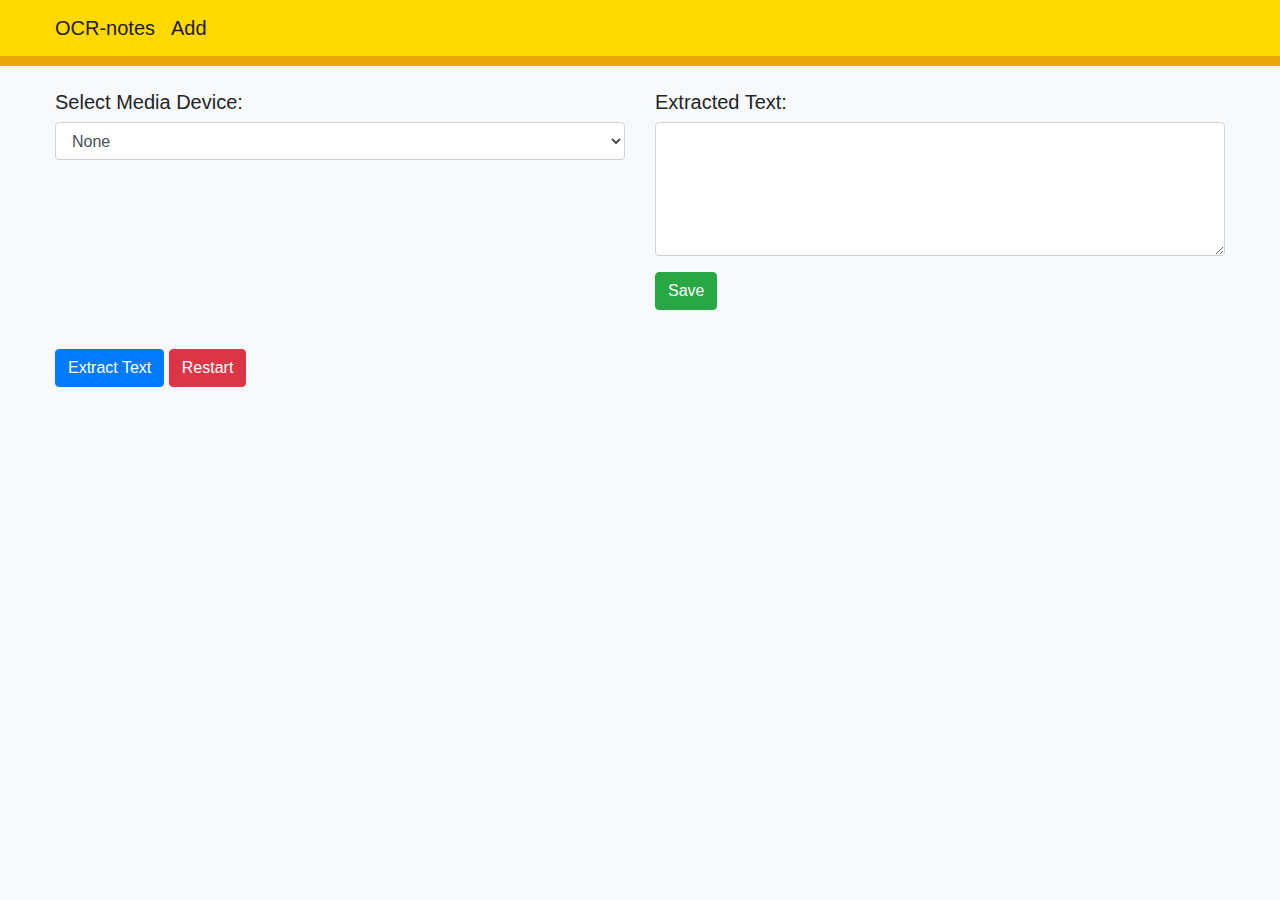
==== pages/AddNote.html @ 58ffbbdb "First commit" ====
<!DOCTYPE html>
<html lang="en">
<head>
    <meta charset="UTF-8">
    <meta name="viewport" content="width=device-width, initial-scale=1.0">
    <title>OCR-notes</title>

    <!--Google Icon Font importeren-->
    <link href="https://fonts.googleapis.com/icon?family=Material+Icons" rel="stylesheet">

    <!-- Bootstrap CSS -->
    <link rel="stylesheet" href="../styles/bootstrap-4.5.2.min.css ">
    <!-- Custom CSS -->
    <link rel="stylesheet" href="../styles/mystyle.css">
</head>
<body class="bg-light">
    <nav class="navbar navbar-light bg-light">
        <div class="container">
            <a class="navbar-brand" href="/index.html">OCR-notes</a>
            <div class="navbar-nav mr-auto">
                <a class="navbar-brand" href="/pages/AddNote.html">Add</a>
            </div>
        </div>
    </nav>
    <div class="container mt-3">
        <div class="row">
            <div class="col-md-6">
                <div class="form-group">
                    <h5 class="mt-2" for="selectMediaDevice">Select Media Device:</h5>
                    <select id="selectMediaDevice" class="form-control">
                      <!-- Options go here -->
                    </select>
                </div>
                <video id="videoElement" class="embed-responsive-item"></video>
                <div id="photoElement" class="hidden"></div>
                <button id="btnExtract" class="btn btn-primary mt-3">Extract Text</button>
                <button id="btnRestart" class="btn btn-danger mt-3">Restart</button>
            </div>
            <div class="col-md-6">
                <div class="form-group">
                    <h5 class="mt-2">Extracted Text:</h5>
                    <textarea id="textareaOCR" class="form-control hidden" rows="5"></textarea>
                    <button id="btnSave" class="btn btn-success mt-3">Save</button>
                </div>
            </div>
        </div>
    </div>
    
    
    

    <!-- Bootstrap JS -->
    <script src="../scripts/jquery-3.5.1.min.js"></script>
    <script src="../scripts/popper-1.16.0.min.js"></script>
    <script src="../scripts/bootstrap-4.5.2.min.js"></script>

    <!-- Custom Script -->
    <script src="../scripts/myscript.js"></script>
    <!-- <script src='https://unpkg.com/tesseract.js@v2.1.0/dist/tesseract.min.js'></script> -->
    <script src="../scripts/tesseract-2.1.0.min.js"></script>
    <!-- <script src="https://unpkg.com/idb@4.0.3/build/iife/index-min.js"></script> -->
    <script src="../scripts/index-4.0.3-min.js"></script>

</body>
</html>
---- styles/mystyle.css ----
:root {
    --primary: #ffd900;
    --secondary: #eba80c; 
    --accent: #4CAF50;
    --background: #F5F5F5; 
    --text: #333333; 
    --neutral: #FFFFFF;
}

.container {
    max-width: 1200px;
}

/* .container-body {
    margin-top: 20px;
} */

.navbar {
    background-color: var(--primary) !important;
    border-bottom: 10px solid var(--secondary);
}

.navbar-brand,
.nav-link {
    color: var(--text);
}

select, video{
    /* padding: 5px; */
    width: 100%;
    box-sizing: border-box;
}

fieldset{
    margin: 0px;
    margin-bottom: 20px;
}

#textareaOCR {
    height: calc(100% - 110px); /* Adjusted height */
}
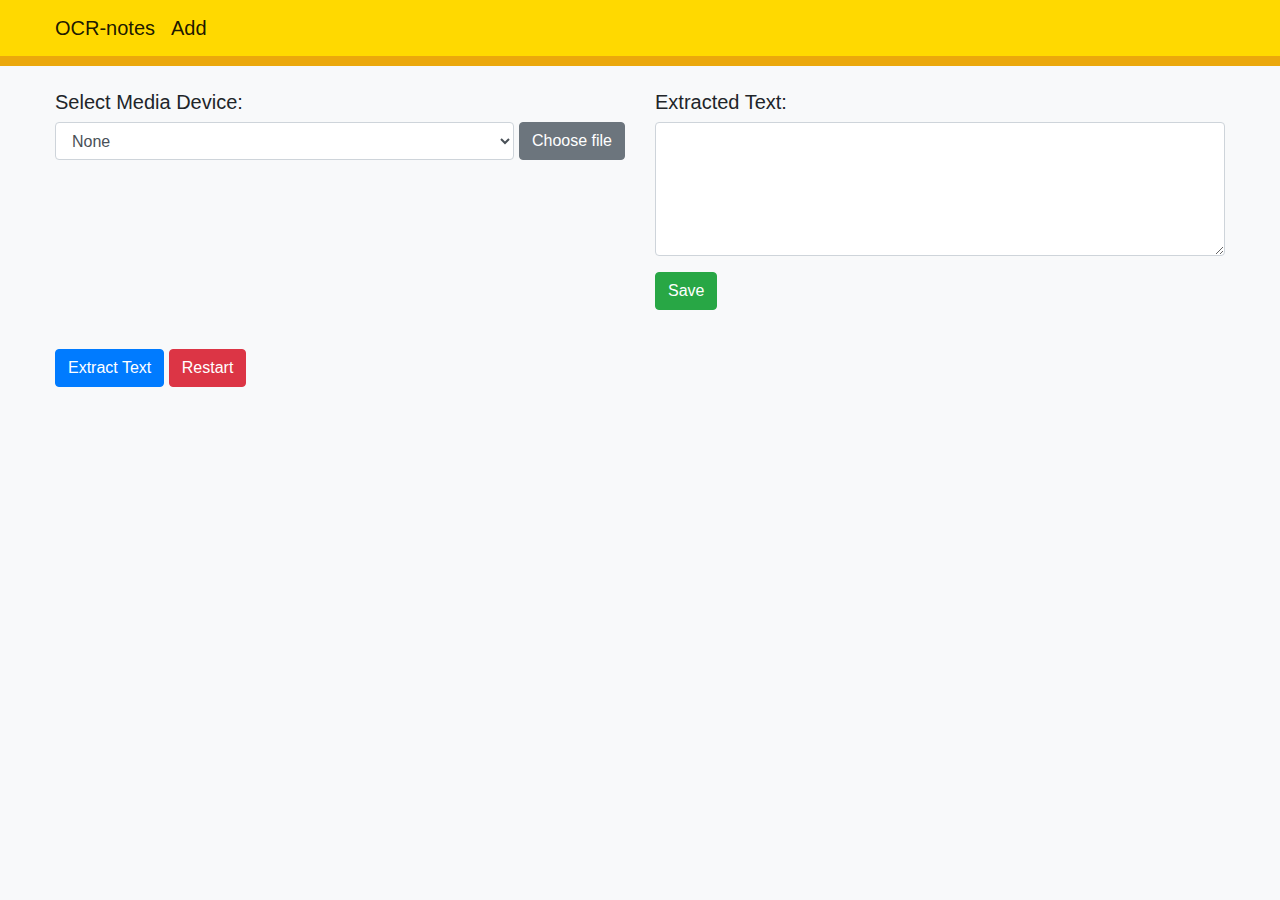
==== commit 4d5c9423: "Add file select + spinning loading animation" ====
--- a/pages/AddNote.html
+++ b/pages/AddNote.html
@@ -27,9 +27,10 @@
             <div class="col-md-6">
                 <div class="form-group">
                     <h5 class="mt-2" for="selectMediaDevice">Select Media Device:</h5>
-                    <select id="selectMediaDevice" class="form-control">
-                      <!-- Options go here -->
-                    </select>
+                    <div class="select-group">
+                        <select id="selectMediaDevice" class="form-control"></select>
+                        <button id="btnSelectFile" class="btn btn-secondary">Choose file</button>
+                    </div>
                 </div>
                 <video id="videoElement" class="embed-responsive-item"></video>
                 <div id="photoElement" class="hidden"></div>
@@ -39,12 +40,15 @@
             <div class="col-md-6">
                 <div class="form-group">
                     <h5 class="mt-2">Extracted Text:</h5>
+                    <div id="loadingAnimation" class="loading-animation"></div>
                     <textarea id="textareaOCR" class="form-control hidden" rows="5"></textarea>
                     <button id="btnSave" class="btn btn-success mt-3">Save</button>
                 </div>
             </div>
         </div>
     </div>
+    
+    
     
     
     
--- a/styles/mystyle.css
+++ b/styles/mystyle.css
@@ -25,6 +25,21 @@
     color: var(--text);
 }
 
+.select-group {
+    display: flex;
+    align-items: center;
+}
+
+.select-group select {
+    flex: 1; /* Take remaining space */
+    margin-right: 5px; /* Adjust margin between select and button */
+}
+
+
+#btnSelectFile {
+    vertical-align: top;
+}
+
 select, video{
     /* padding: 5px; */
     width: 100%;
@@ -36,6 +51,25 @@
     margin-bottom: 20px;
 }
 
+.loading-animation {
+    display: none;
+    border: 4px solid #f3f3f3;
+    border-radius: 50%;
+    border-top: 6px solid #3498db;
+    width: 60px;
+    height: 60px;
+    animation: spin 2s ease-in-out infinite;
+    position: absolute;
+    top: calc(40% - 30px); /* Adjusted to center vertically */
+    left: calc(50% - 30px); /* Adjusted to center horizontally */
+}
+
+@keyframes spin {
+    0% { transform: rotate(0deg); }
+    100% { transform: rotate(360deg); }
+}
+
+
 #textareaOCR {
     height: calc(100% - 110px); /* Adjusted height */
 }
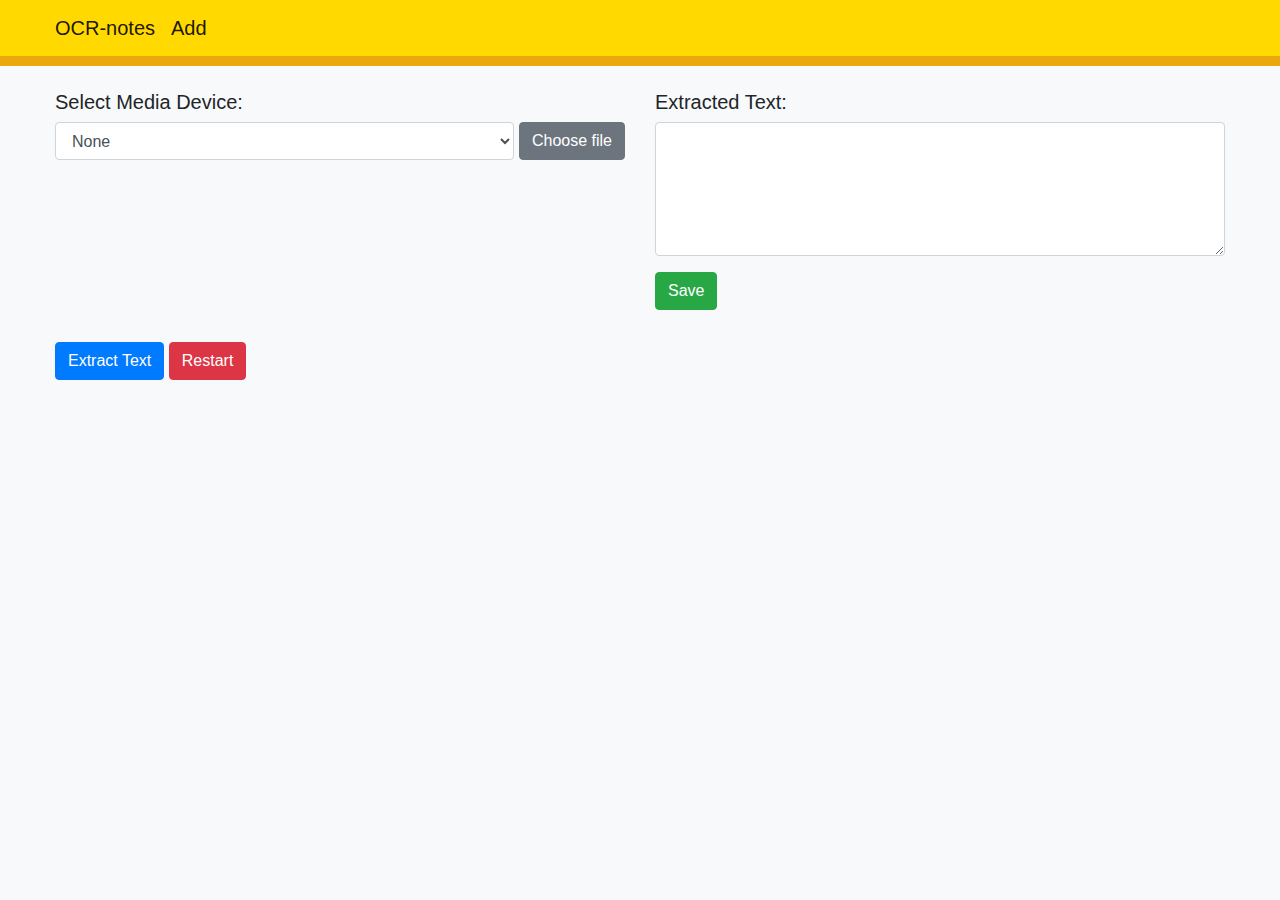
==== commit 545b7559: "Split myscript.js into multiple js-files per page" ====
--- a/pages/AddNote.html
+++ b/pages/AddNote.html
@@ -59,7 +59,8 @@
     <script src="../scripts/bootstrap-4.5.2.min.js"></script>
 
     <!-- Custom Script -->
-    <script src="../scripts/myscript.js"></script>
+    <script src="../scripts/add-SW.js"></script>
+    <script src="../scripts/addNote.js"></script>
     <!-- <script src='https://unpkg.com/tesseract.js@v2.1.0/dist/tesseract.min.js'></script> -->
     <script src="../scripts/tesseract-2.1.0.min.js"></script>
     <!-- <script src="https://unpkg.com/idb@4.0.3/build/iife/index-min.js"></script> -->
--- a/styles/mystyle.css
+++ b/styles/mystyle.css
@@ -60,7 +60,7 @@
     height: 60px;
     animation: spin 2s ease-in-out infinite;
     position: absolute;
-    top: calc(40% - 30px); /* Adjusted to center vertically */
+    top: calc(35% - 30px); /* Adjusted to center vertically */
     left: calc(50% - 30px); /* Adjusted to center horizontally */
 }
 
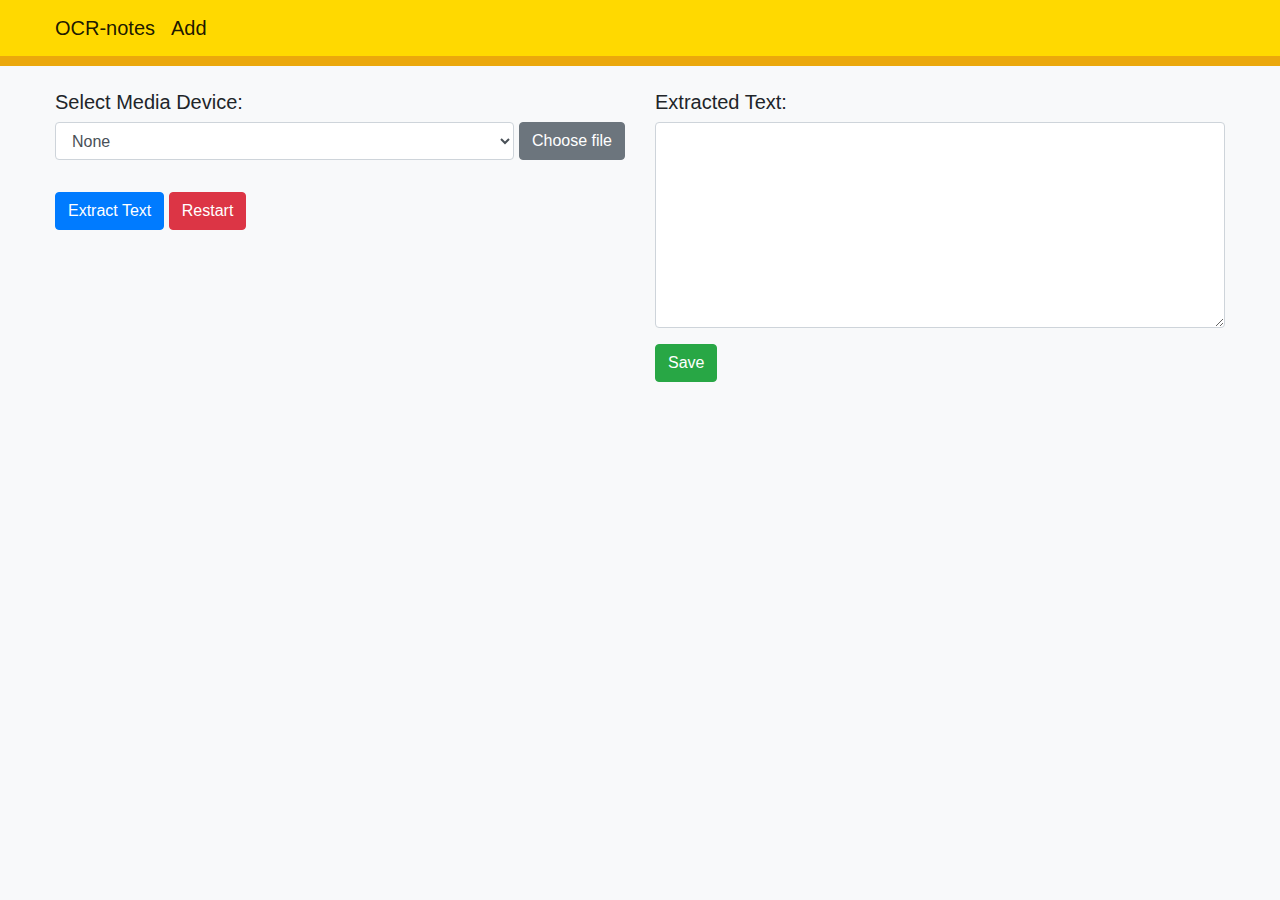
==== commit 96bdbe0d: "Fix bug indexedDB + Add note deletion feature" ====
--- a/pages/AddNote.html
+++ b/pages/AddNote.html
@@ -24,7 +24,7 @@
     </nav>
     <div class="container mt-3">
         <div class="row">
-            <div class="col-md-6">
+            <div class="col-md-12 col-lg-6">
                 <div class="form-group">
                     <h5 class="mt-2" for="selectMediaDevice">Select Media Device:</h5>
                     <div class="select-group">
@@ -37,7 +37,7 @@
                 <button id="btnExtract" class="btn btn-primary mt-3">Extract Text</button>
                 <button id="btnRestart" class="btn btn-danger mt-3">Restart</button>
             </div>
-            <div class="col-md-6">
+            <div class="col-md-12 col-lg-6">
                 <div class="form-group">
                     <h5 class="mt-2">Extracted Text:</h5>
                     <div id="loadingAnimation" class="loading-animation"></div>
@@ -59,12 +59,11 @@
     <script src="../scripts/bootstrap-4.5.2.min.js"></script>
 
     <!-- Custom Script -->
-    <script src="../scripts/add-SW.js"></script>
-    <script src="../scripts/addNote.js"></script>
-    <!-- <script src='https://unpkg.com/tesseract.js@v2.1.0/dist/tesseract.min.js'></script> -->
     <script src="../scripts/tesseract-2.1.0.min.js"></script>
-    <!-- <script src="https://unpkg.com/idb@4.0.3/build/iife/index-min.js"></script> -->
     <script src="../scripts/index-4.0.3-min.js"></script>
 
+    <!-- Own JS -->
+    <script src="../scripts/add-SW-DB.js"></script>
+    <script src="../scripts/addNote.js"></script>
 </body>
 </html>
--- a/styles/mystyle.css
+++ b/styles/mystyle.css
@@ -31,8 +31,8 @@
 }
 
 .select-group select {
-    flex: 1; /* Take remaining space */
-    margin-right: 5px; /* Adjust margin between select and button */
+    flex: 1;
+    margin-right: 5px;
 }
 
 
@@ -60,8 +60,8 @@
     height: 60px;
     animation: spin 2s ease-in-out infinite;
     position: absolute;
-    top: calc(35% - 30px); /* Adjusted to center vertically */
-    left: calc(50% - 30px); /* Adjusted to center horizontally */
+    top: calc(25% - 30px);
+    left: calc(50% - 30px);
 }
 
 @keyframes spin {
@@ -69,7 +69,21 @@
     100% { transform: rotate(360deg); }
 }
 
+@media (max-width: 1000px) {
+    .loading-animation {
+        top: calc(45% - 30px);
+    }
+}
 
 #textareaOCR {
-    height: calc(100% - 110px); /* Adjusted height */
+    height: calc(100% - 110px);
 }
+
+#searchBar {
+    padding: 5px;
+}
+
+.card-wrapper {
+    padding: 5px;
+    margin-bottom: 0;
+}
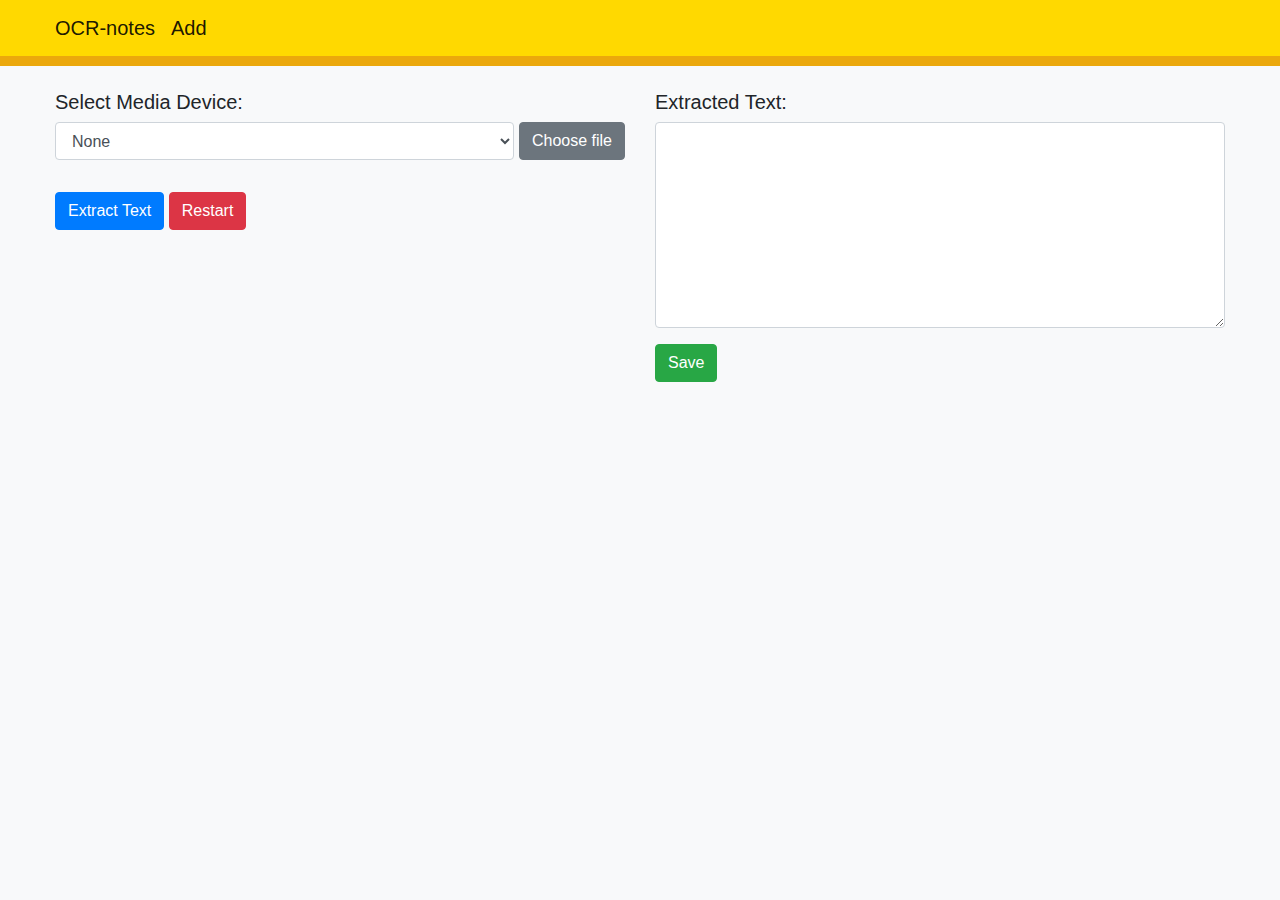
==== commit 16e762a1: "Add manifest for PWA" ====
--- a/pages/AddNote.html
+++ b/pages/AddNote.html
@@ -4,7 +4,7 @@
     <meta charset="UTF-8">
     <meta name="viewport" content="width=device-width, initial-scale=1.0">
     <title>OCR-notes</title>
-
+    <link rel="icon" type="image/x-icon" href="/images/favicon.ico">
     <!--Google Icon Font importeren-->
     <link href="https://fonts.googleapis.com/icon?family=Material+Icons" rel="stylesheet">
 
@@ -18,7 +18,7 @@
         <div class="container">
             <a class="navbar-brand" href="/index.html">OCR-notes</a>
             <div class="navbar-nav mr-auto">
-                <a class="navbar-brand" href="/pages/AddNote.html">Add</a>
+                <a class="navbar-brand" href="../pages/AddNote.html">Add</a>
             </div>
         </div>
     </nav>
@@ -63,7 +63,7 @@
     <script src="../scripts/index-4.0.3-min.js"></script>
 
     <!-- Own JS -->
-    <script src="../scripts/add-SW-DB.js"></script>
+    <script src="../scripts/app.js"></script>
     <script src="../scripts/addNote.js"></script>
 </body>
 </html>
--- a/styles/mystyle.css
+++ b/styles/mystyle.css
@@ -60,7 +60,7 @@
     height: 60px;
     animation: spin 2s ease-in-out infinite;
     position: absolute;
-    top: calc(25% - 30px);
+    top: calc(30% - 30px);
     left: calc(50% - 30px);
 }
 
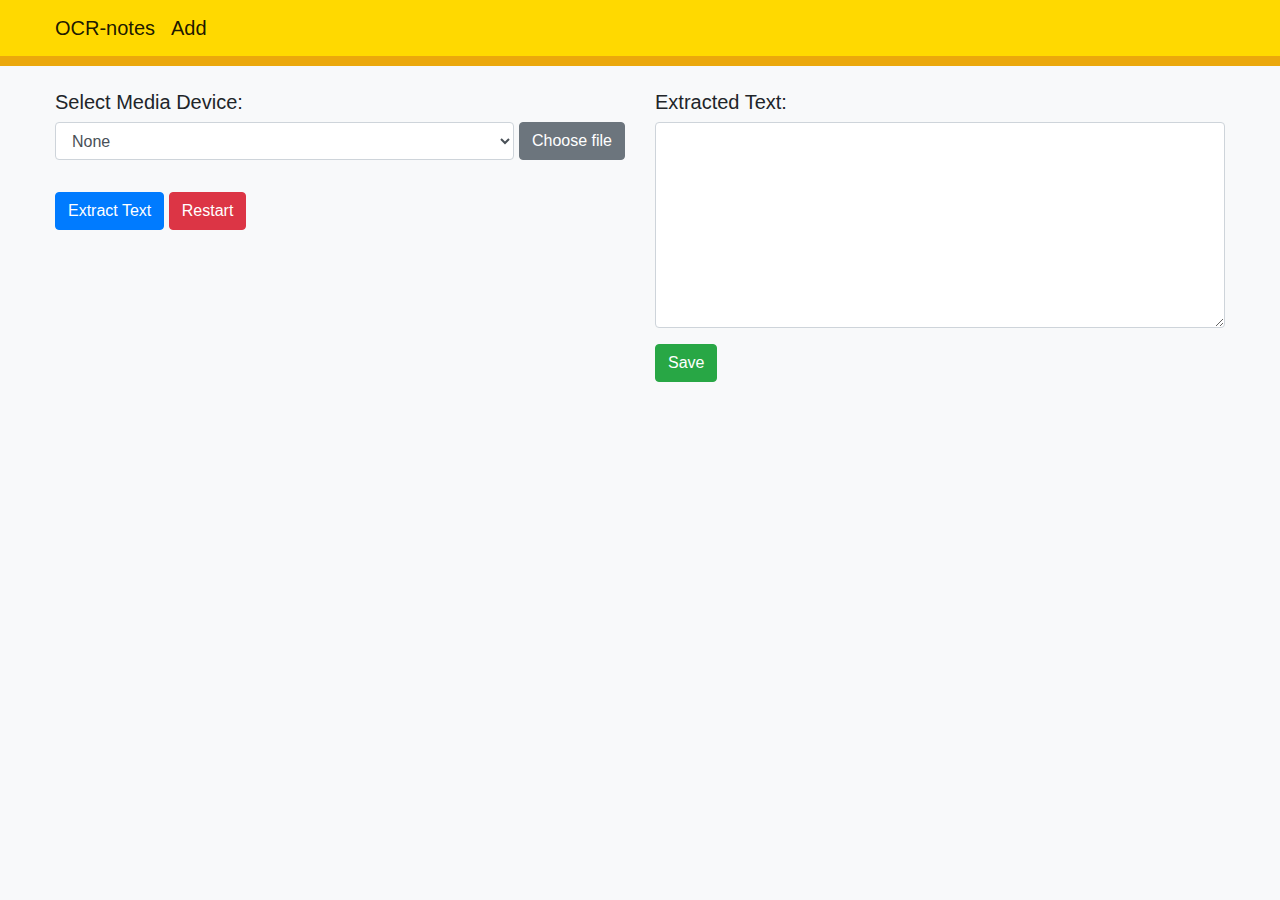
==== commit ba45186e: "Final touches" ====
--- a/pages/AddNote.html
+++ b/pages/AddNote.html
@@ -4,10 +4,10 @@
     <meta charset="UTF-8">
     <meta name="viewport" content="width=device-width, initial-scale=1.0">
     <title>OCR-notes</title>
+
     <link rel="icon" type="image/x-icon" href="/images/favicon.ico">
     <!--Google Icon Font importeren-->
     <link href="https://fonts.googleapis.com/icon?family=Material+Icons" rel="stylesheet">
-
     <!-- Bootstrap CSS -->
     <link rel="stylesheet" href="../styles/bootstrap-4.5.2.min.css ">
     <!-- Custom CSS -->
@@ -46,12 +46,7 @@
                 </div>
             </div>
         </div>
-    </div>
-    
-    
-    
-    
-    
+    </div> 
 
     <!-- Bootstrap JS -->
     <script src="../scripts/jquery-3.5.1.min.js"></script>
@@ -66,4 +61,4 @@
     <script src="../scripts/app.js"></script>
     <script src="../scripts/addNote.js"></script>
 </body>
-</html>
+</html>--- a/styles/mystyle.css
+++ b/styles/mystyle.css
@@ -10,10 +10,6 @@
 .container {
     max-width: 1200px;
 }
-
-/* .container-body {
-    margin-top: 20px;
-} */
 
 .navbar {
     background-color: var(--primary) !important;
@@ -35,13 +31,11 @@
     margin-right: 5px;
 }
 
-
 #btnSelectFile {
     vertical-align: top;
 }
 
 select, video{
-    /* padding: 5px; */
     width: 100%;
     box-sizing: border-box;
 }
@@ -87,3 +81,11 @@
     padding: 5px;
     margin-bottom: 0;
 }
+
+#fallbackContainer {
+    flex: 1;
+    display: flex;
+    flex-direction: column;
+    justify-content: center;
+    align-items: center;
+}